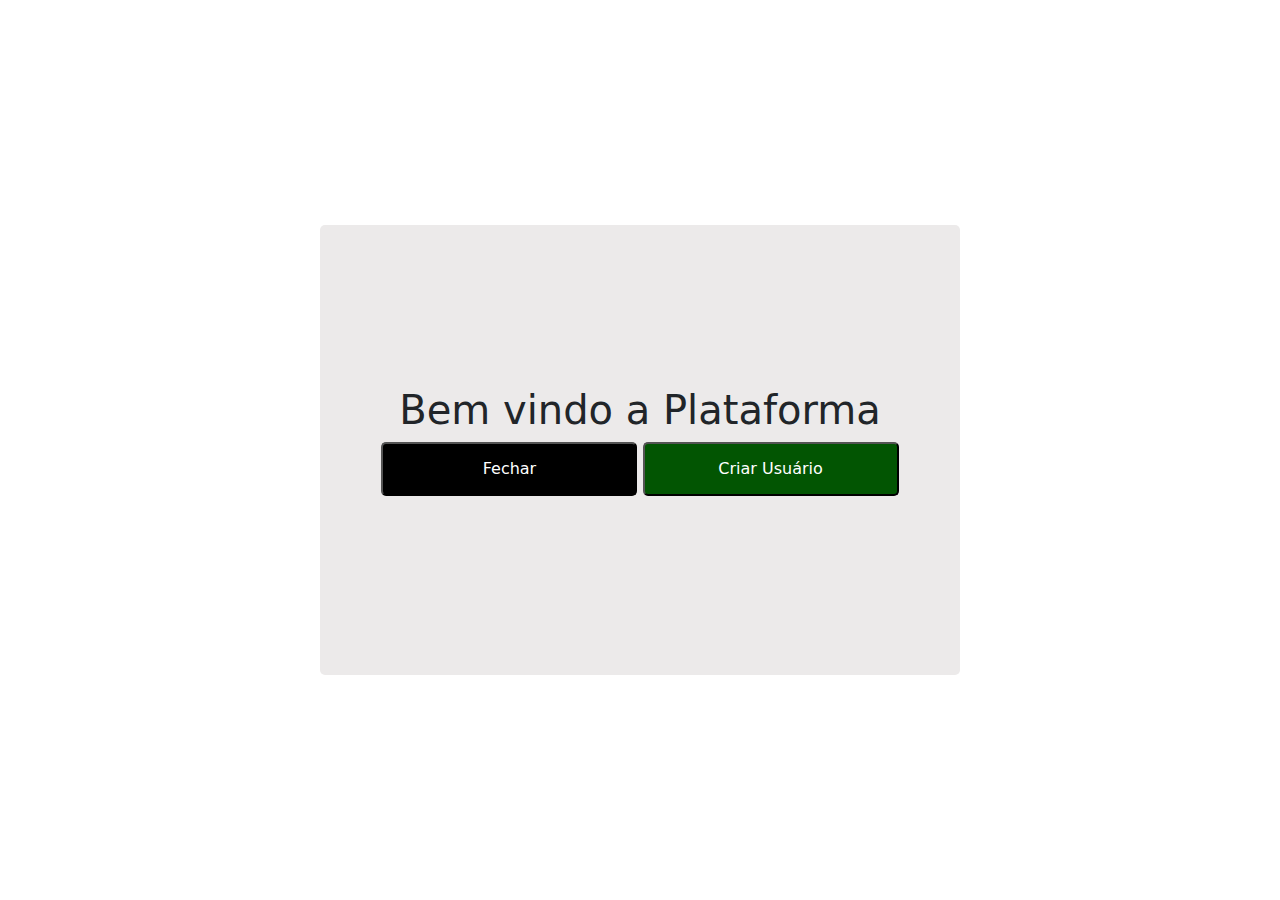
==== index.html @ dff7a809 "Início do DOM" ====
<!DOCTYPE html>
<html lang="en">
<head>
    <meta charset="UTF-8">
    <meta name="viewport" content="width=device-width, initial-scale=1.0">
    <link href="https://cdn.jsdelivr.net/npm/bootstrap@5.3.3/dist/css/bootstrap.min.css" rel="stylesheet" integrity="sha384-QWTKZyjpPEjISv5WaRU9OFeRpok6YctnYmDr5pNlyT2bRjXh0JMhjY6hW+ALEwIH" crossorigin="anonymous">
    <link rel="stylesheet" href="style.css">
    <title>DOM</title>
</head>
<body>

    <section>
        <div>
            <h1>Bem vindo a Plataforma</h1>
        </div>

        <div>
            <button onclick="fecharModal()">Fechar</button>
            <button id="usuario">Criar Usuário</button>
        </div>
        
       
    </section>

    <!-- <p>Lorem ipsum dolor sit amet consectetur adipisicing elit. Iure, harum! Ea rem voluptates obcaecati expedita illo, illum eos mollitia praesentium. Ea iusto perferendis aperiam eaque quis excepturi necessitatibus blanditiis modi!</p> -->

    <!-- <div>

    </div> -->

    <!-- <p id="mudar">Lorem ipsum dolor sit amet consectetur adipisicing elit. Corrupti repudiandae tempore obcaecati nostrum at eligendi. Esse saepe ipsum veritatis nobis molestias dolor iusto facilis sint hic quos. Sapiente, sit explicabo!</p> -->

    <!-- <h1 class="titulo1"></h1>
    <h1 class="titulo2"></h1> -->

    <script src="app.js">
    </script>
    <script src="https://cdn.jsdelivr.net/npm/bootstrap@5.3.3/dist/js/bootstrap.bundle.min.js" integrity="sha384-YvpcrYf0tY3lHB60NNkmXc5s9fDVZLESaAA55NDzOxhy9GkcIdslK1eN7N6jIeHz" crossorigin="anonymous"></script>
</body>
</html>
---- style.css ----
/* .tituloAzul{
    color: blue;
    font-size: 40px;
    font-family: Arail, Helvet;
} */

body{
    display: flex;
    align-items: center;
    justify-content: center;
    width: 100vw;
    height: 100vh
}

section{
    height: 50vh;
    width: 50vw;
    background-color: rgb(236, 234, 234);
    border-radius: 5px;
    display: flex;
    align-items: center;
    justify-content: center;
    flex-direction: column;
}

button{
    width: 20vw;
    height: 6vh;
    border-radius: 5px;
    cursor: pointer;
    background-color: black;
    margin-bottom: 2vh;
    color: white;
}

.sumir{
    display: none;
}

#usuario{
    background-color: rgb(2, 85, 2);
}
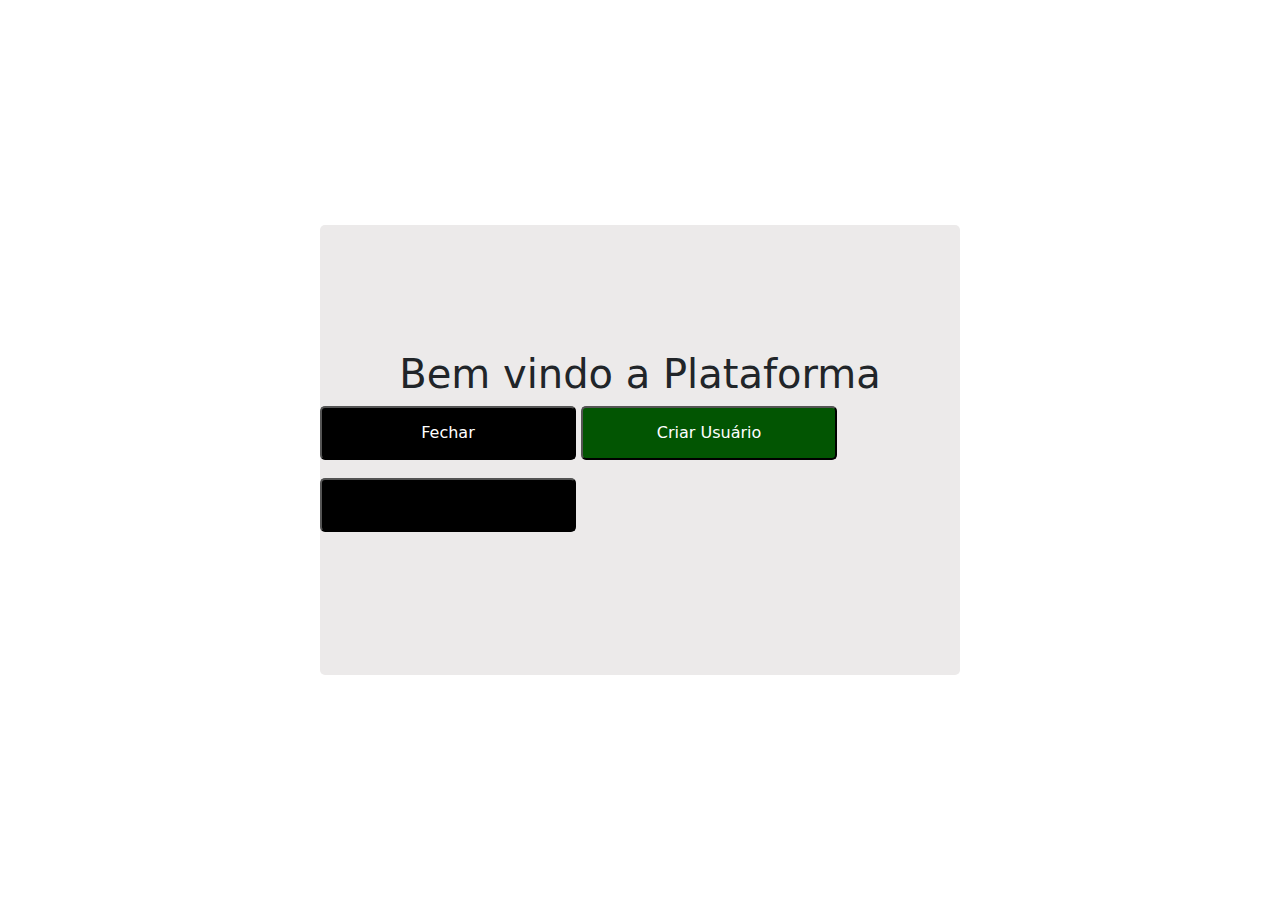
==== commit b8110d41: "Revisão DOM" ====
--- a/index.html
+++ b/index.html
@@ -17,6 +17,7 @@
         <div>
             <button onclick="fecharModal()">Fechar</button>
             <button id="usuario">Criar Usuário</button>
+            <button id=""></button>
         </div>
         
        
